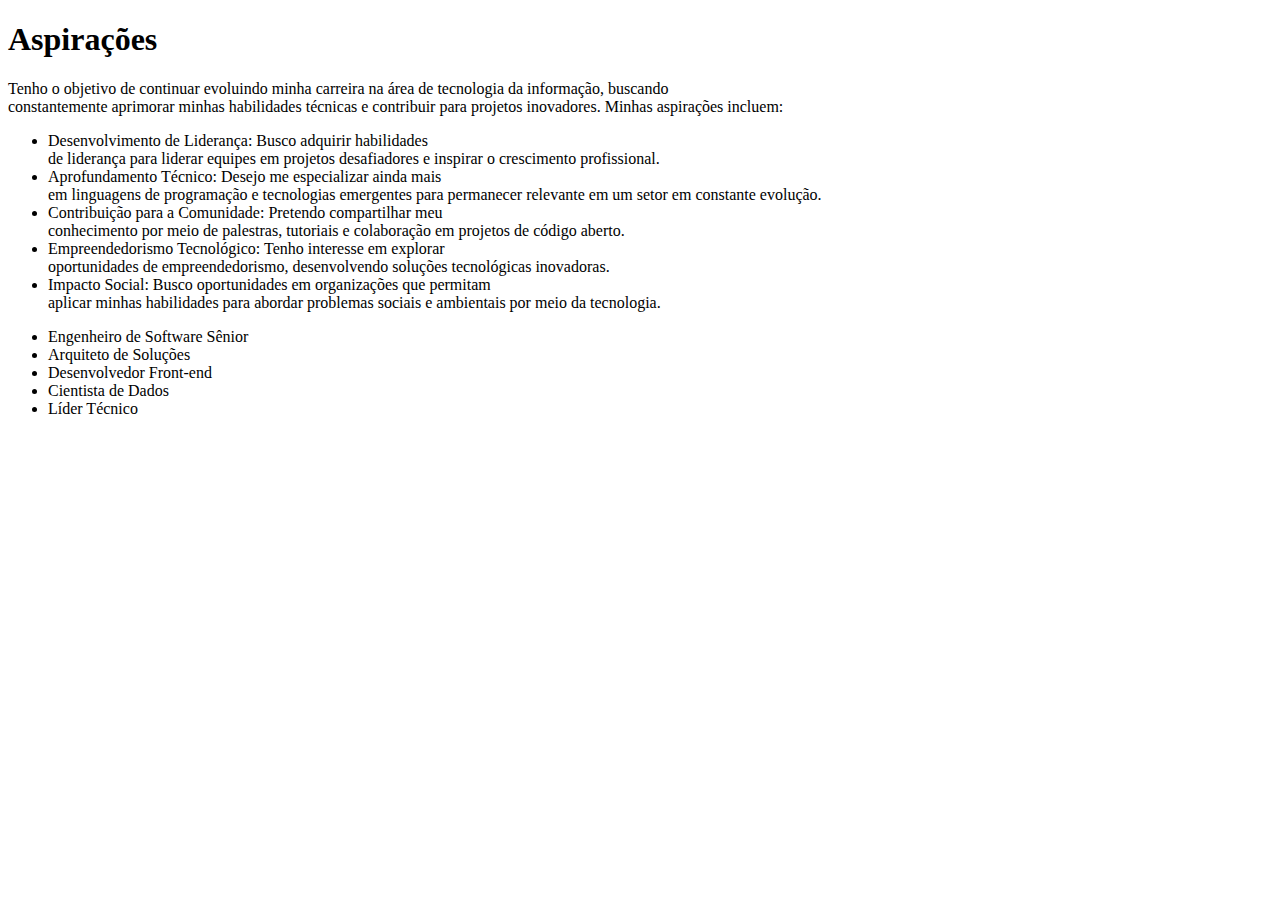
==== aspiracoes.html @ b6aa7f85 "version02" ====
<!DOCTYPE html>
<html lang="pt-br">
<head>
    <meta charset="UTF-8">
    <meta name="viewport" content="width=device-width, initial-scale=1.0">
    <title>Aspirações</title>
</head>
<body>
    <h1>Aspirações</h1>
    <p>Tenho o objetivo de continuar evoluindo minha carreira
         na área de tecnologia da informação, buscando 
         <br>constantemente
          aprimorar minhas habilidades técnicas e contribuir 
          para projetos inovadores. Minhas aspirações incluem:</p>
          <ul>
            <li>Desenvolvimento de Liderança: Busco adquirir habilidades <br>de liderança para liderar equipes em projetos desafiadores e inspirar o crescimento profissional.</li>
            <li>Aprofundamento Técnico: Desejo me especializar ainda mais <br>em linguagens de programação e tecnologias emergentes para permanecer relevante em um setor em constante evolução.</li>
            <li>Contribuição para a Comunidade: Pretendo compartilhar meu <br>conhecimento por meio de palestras, tutoriais e colaboração em projetos de código aberto.</li>
            <li>Empreendedorismo Tecnológico: Tenho interesse em explorar <br> oportunidades de empreendedorismo, desenvolvendo soluções tecnológicas inovadoras.</li>
            <li>Impacto Social: Busco oportunidades em organizações que permitam <br>aplicar minhas habilidades para abordar problemas sociais e ambientais por meio da tecnologia.</li>
          </ul>
    <ul>
        <li>Engenheiro de Software Sênior</li>
        <li>Arquiteto de Soluções </li>
        <li>Desenvolvedor Front-end </li>
        <li>Cientista de Dados</li>
        <li>Líder Técnico</li>
    </ul>
</body>
</html>
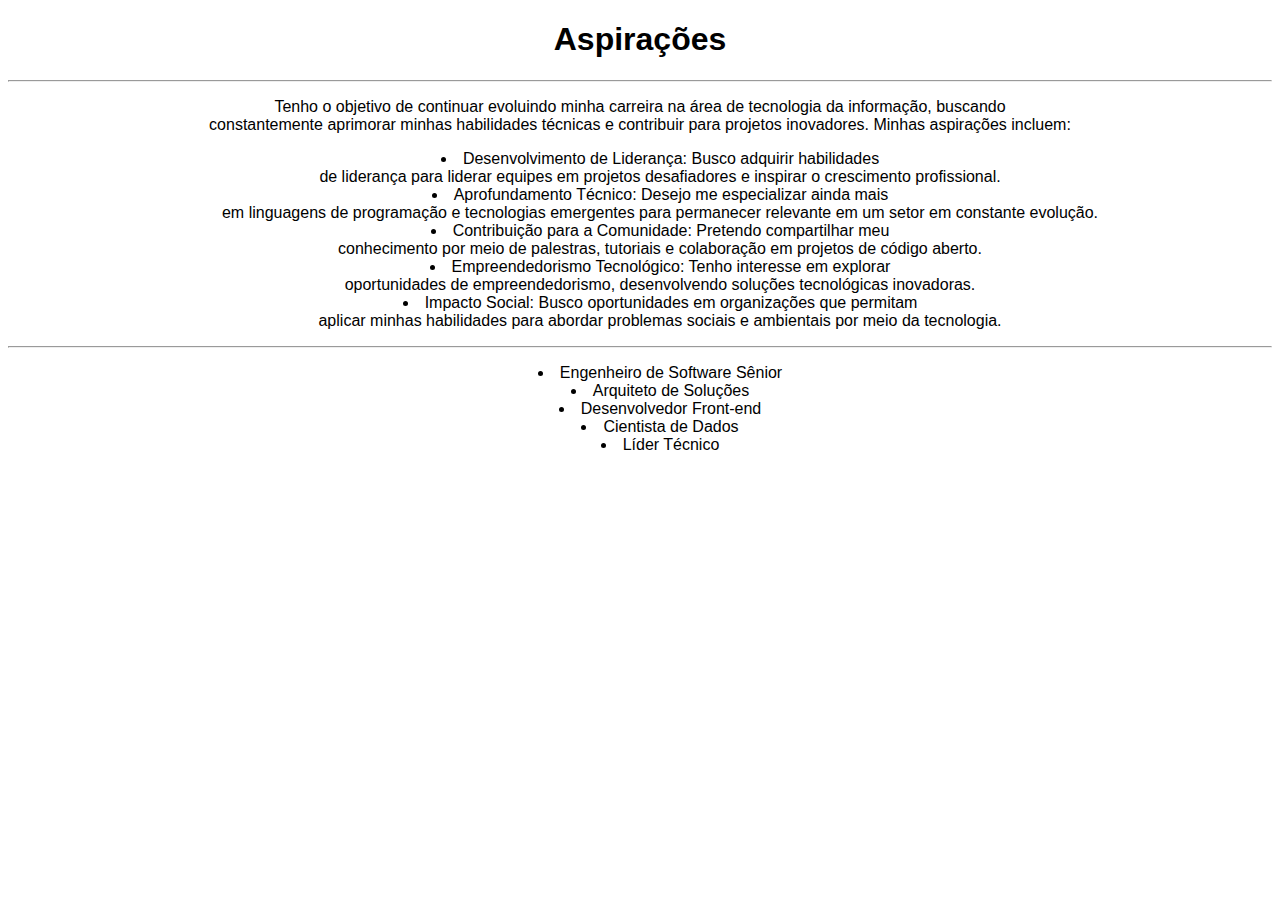
==== commit 1d38bd10: "version03" ====
--- a/aspiracoes.html
+++ b/aspiracoes.html
@@ -4,21 +4,35 @@
     <meta charset="UTF-8">
     <meta name="viewport" content="width=device-width, initial-scale=1.0">
     <title>Aspirações</title>
+    <style>
+         body{
+            font-family: Arial, Helvetica, sans-serif;
+            text-align: center;
+            
+        }
+        ul{
+            list-style-position: inside ;
+            text-align: center;
+        }
+    </style>
 </head>
 <body>
     <h1>Aspirações</h1>
+    <hr>
     <p>Tenho o objetivo de continuar evoluindo minha carreira
-         na área de tecnologia da informação, buscando 
-         <br>constantemente
-          aprimorar minhas habilidades técnicas e contribuir 
-          para projetos inovadores. Minhas aspirações incluem:</p>
-          <ul>
-            <li>Desenvolvimento de Liderança: Busco adquirir habilidades <br>de liderança para liderar equipes em projetos desafiadores e inspirar o crescimento profissional.</li>
-            <li>Aprofundamento Técnico: Desejo me especializar ainda mais <br>em linguagens de programação e tecnologias emergentes para permanecer relevante em um setor em constante evolução.</li>
-            <li>Contribuição para a Comunidade: Pretendo compartilhar meu <br>conhecimento por meio de palestras, tutoriais e colaboração em projetos de código aberto.</li>
-            <li>Empreendedorismo Tecnológico: Tenho interesse em explorar <br> oportunidades de empreendedorismo, desenvolvendo soluções tecnológicas inovadoras.</li>
-            <li>Impacto Social: Busco oportunidades em organizações que permitam <br>aplicar minhas habilidades para abordar problemas sociais e ambientais por meio da tecnologia.</li>
-          </ul>
+        na área de tecnologia da informação, buscando 
+        <br>constantemente
+        aprimorar minhas habilidades técnicas e contribuir 
+        para projetos inovadores. Minhas aspirações incluem:
+        <ul>
+        <li>Desenvolvimento de Liderança: Busco adquirir habilidades <br>de liderança para liderar equipes em projetos desafiadores e inspirar o crescimento profissional.</li>
+        <li>Aprofundamento Técnico: Desejo me especializar ainda mais <br>em linguagens de programação e tecnologias emergentes para permanecer relevante em um setor em constante evolução.</li>
+        <li>Contribuição para a Comunidade: Pretendo compartilhar meu <br>conhecimento por meio de palestras, tutoriais e colaboração em projetos de código aberto.</li>
+        <li>Empreendedorismo Tecnológico: Tenho interesse em explorar <br> oportunidades de empreendedorismo, desenvolvendo soluções tecnológicas inovadoras.</li>
+        <li>Impacto Social: Busco oportunidades em organizações que permitam <br>aplicar minhas habilidades para abordar problemas sociais e ambientais por meio da tecnologia.</li>
+        </ul>
+    </p>
+    <hr>
     <ul>
         <li>Engenheiro de Software Sênior</li>
         <li>Arquiteto de Soluções </li>
